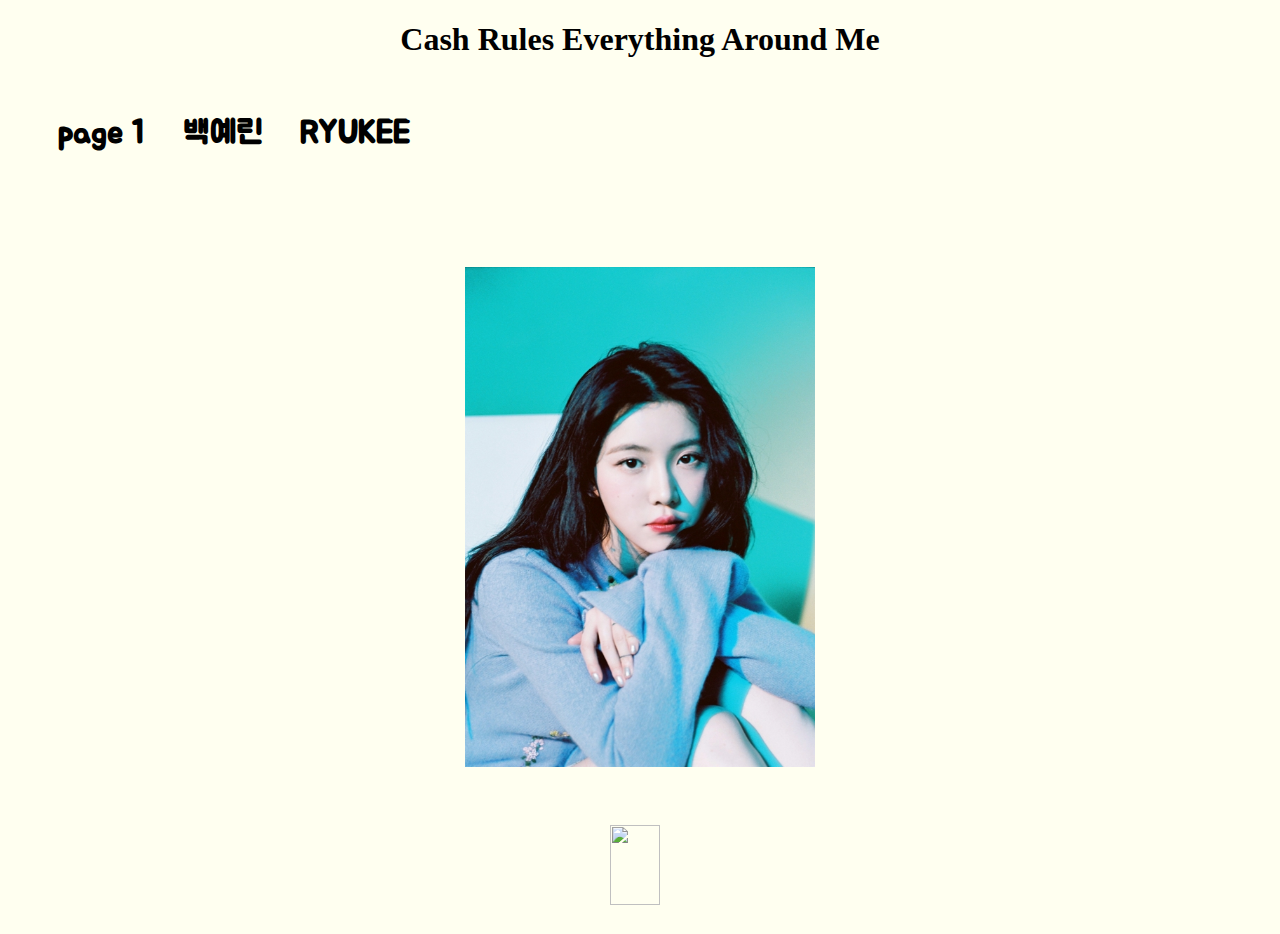
==== index.html @ 99d30cab "Add files via upload" ====
<!DOCTYPE html>
<html>
  <head>
    <meta charset="UTF-8">
    <meta name="viewport" content="width=device-width, initial-scale=1.0">
    <title>NOOJEY LIBRARY</title>
    <meta charset="utf-8">
    <link rel = "stylesheet" href='./CSS/style.css'>

  </head>

  <body>
    <h1>Cash Rules Everything Around Me<h1>
    <div class = 'menu'>
    <a href ="intro/page1.html">page 1</a>
    <a href ="intro/2/page2.html">백예린</a>
    <a href ="intro/2/ryukee.html">RYUKEE</a>
    </div>
    
    <div id = "secret"><a href ="intro/2/secret.html">secret</a></div>

    <p id = 'wallpaper'><img src = "img/dasasd.jpg" width = "350" height="500"></p>
    <a href = 'https://youtube.com'
    target="_blank"><img src = 'https://pbs.twimg.com/profile_images/1308106203860529152/yOwTDF9G_400x400.jpg' height="80px" width="50px"></a>
  
  </body>
</html>
---- CSS/style.css ----
@font-face{
  src: url("../fonts/BMJUA_ttf.ttf");
  font-family: "jua";
}
.HOME{
 text-align: left;

}
/*홈페이지*/
      h1{
        font-size: 32px;
        text-align: center;
        font-family: Impact;
      }
      
      #wallpaper{
        display: block;
        margin-top: 50px;
        margin-left: auto;
        margin-right: auto;
        margin-bottom: 50px;
      }
      .menu{
        text-align: left;
        font-family: 'jua';
        margin-left: 50px;
      }
      .menu a{
        text-decoration: none; color : black;
        line-height: 100px;
        margin-right: 30px;
      }
      a{
                margin-right: 10px;
      }
      body{
        background-color: ivory;
      }
/*백예린 페이지*/
#yrb-comment{
  text-align: center;
  font-size: 20px;
  font-family: 'Noto sans KR', sans-serif;
}
#yrb-lnk{
  text-align: center;
}
.profile{
  background-color: papayawhip;
  border-radius: 20px;
  padding : 50px;
  width : 700px;
  margin-left: auto;
  margin-right: auto;
  text-align: center;
}
.profile .yrb {
  text-align: center;
  font-family: 'Noto sans KR', sans-serif;
  margin-bottom: 50px;
}

/*secret*/
#secret a{
  text-decoration: none; color: transparent;
}
#secret{
  text-align: right;
}

#secret_wall{
      background-color: rgb(61, 60, 60);
    }
#secret_wall h1{
      color:whitesmoke;
    }
/*RYUKEE*/    
#ryukee_title{
  font-size: 48px;
  font-family: sans-serif;
}
#jacket{
  text-align: center;
  margin-bottom: auto;
  margin-top: auto;
}
#magazine{
  margin-top: 30px;
  text-align: center;
}
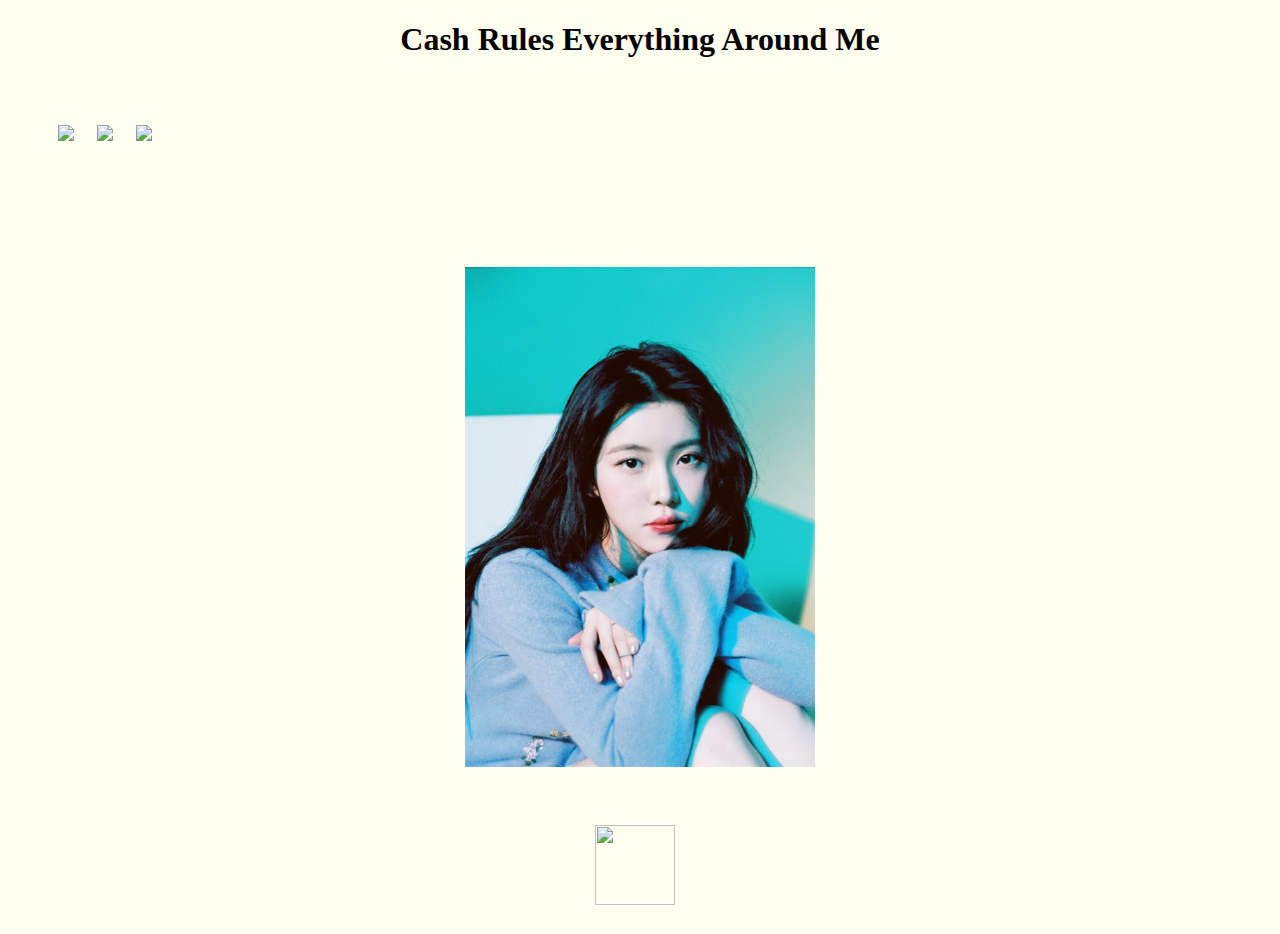
==== commit 987872bf: "Update index.html" ====
--- a/index.html
+++ b/index.html
@@ -12,16 +12,16 @@
   <body>
     <h1>Cash Rules Everything Around Me<h1>
     <div class = 'menu'>
-    <a href ="intro/page1.html">page 1</a>
-    <a href ="intro/2/page2.html">백예린</a>
-    <a href ="intro/2/ryukee.html">RYUKEE</a>
+    <a href = 'intro/page1.html'><img src = 'img/info.png' max-width="100" height="75"></a>
+    <a href ="intro/2/page2.html"><img src = 'img/yrb.png' max-width="100" height="75"></a>
+    <a href ="intro/2/ryukee.html"><img src = 'img/ryukee.png' max-width="100" height="75"></a>
     </div>
     
     <div id = "secret"><a href ="intro/2/secret.html">secret</a></div>
 
     <p id = 'wallpaper'><img src = "img/dasasd.jpg" width = "350" height="500"></p>
     <a href = 'https://youtube.com'
-    target="_blank"><img src = 'https://pbs.twimg.com/profile_images/1308106203860529152/yOwTDF9G_400x400.jpg' height="80px" width="50px"></a>
+    target="_blank"><img src = 'https://pbs.twimg.com/profile_images/1308106203860529152/yOwTDF9G_400x400.jpg' height="80px" width="80px"></a>
   
   </body>
-</html>+</html>
--- a/CSS/style.css
+++ b/CSS/style.css
@@ -22,13 +22,14 @@
       }
       .menu{
         text-align: left;
-        font-family: 'jua';
         margin-left: 50px;
+        max-width: 500px;
       }
-      .menu a{
+      .menu a{                                   /*메뉴 내비게이션바*/
         text-decoration: none; color : black;
         line-height: 100px;
-        margin-right: 30px;
+        margin-right: 15px;
+        width: 50%;
       }
       a{
                 margin-right: 10px;
@@ -46,10 +47,12 @@
   text-align: center;
 }
 .profile{
+  border: 1px solid orange;
   background-color: papayawhip;
   border-radius: 20px;
-  padding : 50px;
-  width : 700px;
+  padding : 5px;
+  max-width : 60%;
+  max-height: 80%;
   margin-left: auto;
   margin-right: auto;
   text-align: center;
@@ -57,7 +60,8 @@
 .profile .yrb {
   text-align: center;
   font-family: 'Noto sans KR', sans-serif;
-  margin-bottom: 50px;
+  margin-bottom: 25px;
+  line-height: 10px;
 }
 
 /*secret*/
@@ -87,4 +91,5 @@
 #magazine{
   margin-top: 30px;
   text-align: center;
-}+}
+/**/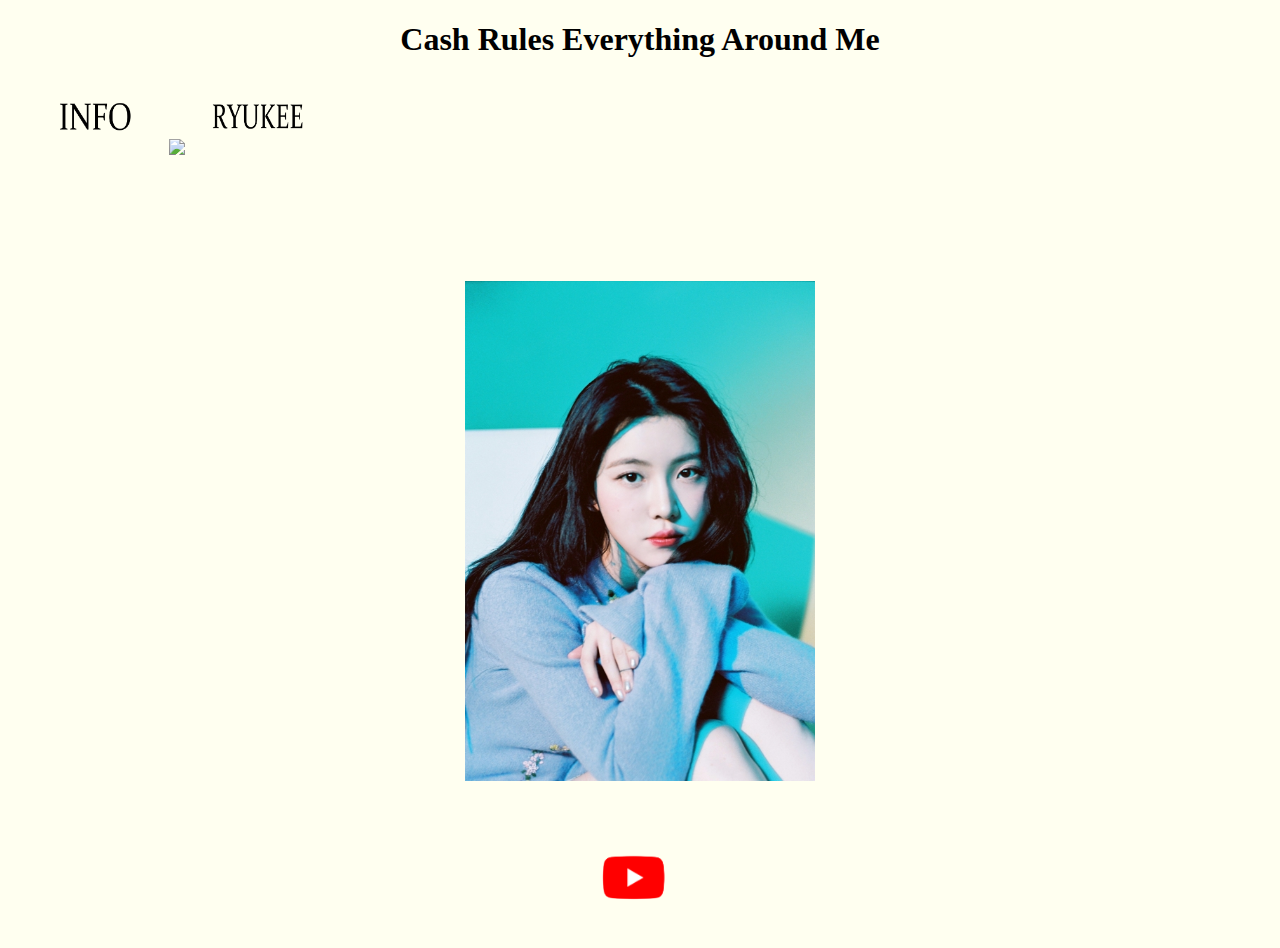
==== commit a9d5fbeb: "Add files via upload" ====
--- a/index.html
+++ b/index.html
@@ -21,7 +21,7 @@
 
     <p id = 'wallpaper'><img src = "img/dasasd.jpg" width = "350" height="500"></p>
     <a href = 'https://youtube.com'
-    target="_blank"><img src = 'https://pbs.twimg.com/profile_images/1308106203860529152/yOwTDF9G_400x400.jpg' height="80px" width="80px"></a>
+    target="_blank"><img src = 'img/youtube.png' height="80px" width="80px"></a>
   
   </body>
-</html>
+</html>--- a/CSS/style.css
+++ b/CSS/style.css
@@ -22,18 +22,22 @@
       }
       .menu{
         text-align: left;
-        margin-left: 50px;
-        max-width: 500px;
+        margin-left: 30px;
+        max-width: 1000px;
       }
       .menu a{                                   /*메뉴 내비게이션바*/
-        text-decoration: none; color : black;
         line-height: 100px;
-        margin-right: 15px;
-        width: 50%;
+        margin-right: 10px;
+        max-width:90%;
+        }
+
+      .menu a img{
+        max-width: 20vw;
+        max-height: 75px;
       }
       a{
                 margin-right: 10px;
-      }
+       }
       body{
         background-color: ivory;
       }
@@ -42,6 +46,7 @@
   text-align: center;
   font-size: 20px;
   font-family: 'Noto sans KR', sans-serif;
+  word-break: normal;
 }
 #yrb-lnk{
   text-align: center;
@@ -51,7 +56,7 @@
   background-color: papayawhip;
   border-radius: 20px;
   padding : 5px;
-  max-width : 60%;
+  max-width : 50vh;
   max-height: 80%;
   margin-left: auto;
   margin-right: auto;
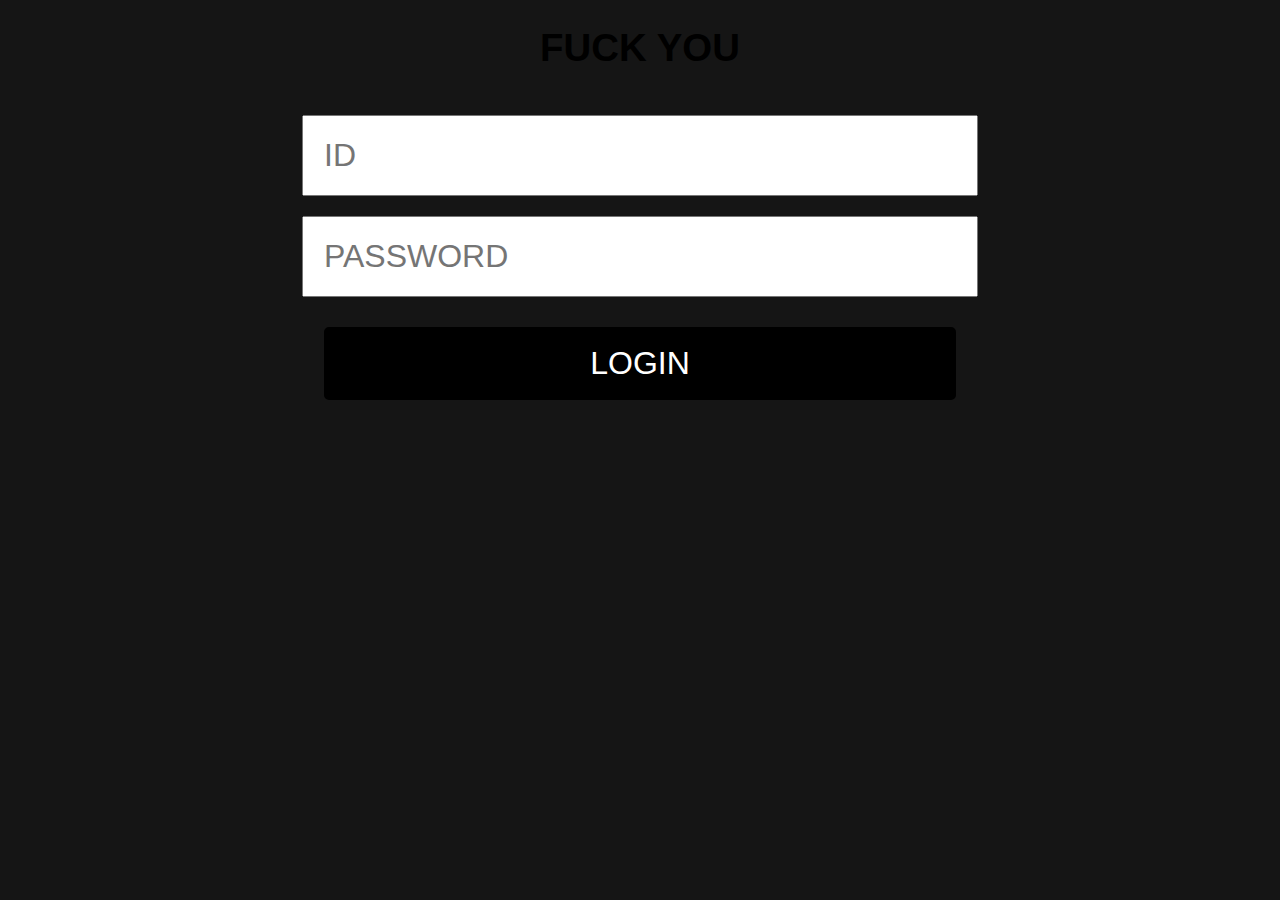
==== commit f8259953: "Add files via upload" ====
--- a/index.html
+++ b/index.html
@@ -1,27 +1,31 @@
 <!DOCTYPE html>
-<html>
-  <head>
-    <meta charset="UTF-8">
-    <meta name="viewport" content="width=device-width, initial-scale=1.0">
-    <title>NOOJEY LIBRARY</title>
-    <meta charset="utf-8">
-    <link rel = "stylesheet" href='./CSS/style.css'>
+<html lang="en">
+<head>
+  <meta charset="UTF-8">
+  <meta http-equiv="X-UA-Compatible" content="IE=edge">
+  <meta name="viewport" content="width=device-width, initial-scale=1.0">
+  <title>TRY THIS</title>
+  <h1 style="font-family: Arial, Helvetica, sans-serif; font-size: 3vw;">FUCK YOU</h1>
+  <link rel ='stylesheet' href = '../CSS/style.css'>
+</head>
+<body id = 'loginbg'>
+  <div id = 'login'>
+  <input type = 'text' name ="id" id = '_id' placeholder="ID"><br>
+  <input type = 'password' name = 'password' id = 'pw' placeholder="PASSWORD"><br>
+  <button id = 'submit'>LOGIN</button>
+</div>
+  <script>
+    document.getElementById('submit').onclick = function(){
+      var ID = document.getElementById('_id').value;
+      var PW = document.getElementById('pw').value;
 
-  </head>
-
-  <body>
-    <h1>Cash Rules Everything Around Me<h1>
-    <div class = 'menu'>
-    <a href = 'intro/page1.html'><img src = 'img/info.png' max-width="100" height="75"></a>
-    <a href ="intro/2/page2.html"><img src = 'img/yrb.png' max-width="100" height="75"></a>
-    <a href ="intro/2/ryukee.html"><img src = 'img/ryukee.png' max-width="100" height="75"></a>
-    </div>
-    
-    <div id = "secret"><a href ="intro/2/secret.html">secret</a></div>
-
-    <p id = 'wallpaper'><img src = "img/dasasd.jpg" width = "350" height="500"></p>
-    <a href = 'https://youtube.com'
-    target="_blank"><img src = 'img/youtube.png' height="80px" width="80px"></a>
-  
-  </body>
+      if(ID === '123' && PW === 'rhemfahr'){
+        window.location.href = 'https://noojey.github.io/f/index.html';
+      }
+      else{
+        alert('failed');
+      }
+    }
+  </script>
+</body>
 </html>--- a/CSS/style.css
+++ b/CSS/style.css
@@ -15,7 +15,7 @@
       
       #wallpaper{
         display: block;
-        margin-top: 50px;
+        margin-top: 30px;
         margin-left: auto;
         margin-right: auto;
         margin-bottom: 50px;
@@ -35,14 +35,17 @@
         max-width: 20vw;
         max-height: 75px;
       }
-      a{
-                margin-right: 10px;
-       }
+    
+      #main_banner{
+        margin-left:auto;
+        margin-right:auto;
+      }
       body{
         background-color: ivory;
       }
 /*백예린 페이지*/
 #yrb-comment{
+  margin-top: 15px;
   text-align: center;
   font-size: 20px;
   font-family: 'Noto sans KR', sans-serif;
@@ -61,6 +64,7 @@
   margin-left: auto;
   margin-right: auto;
   text-align: center;
+  box-shadow: 10px 10px 25px 1px green;
 }
 .profile .yrb {
   text-align: center;
@@ -72,6 +76,7 @@
 /*secret*/
 #secret a{
   text-decoration: none; color: transparent;
+  font-size: 4px;
 }
 #secret{
   text-align: right;
@@ -88,13 +93,36 @@
   font-size: 48px;
   font-family: sans-serif;
 }
-#jacket{
+
+.tracks{
+  margin-top: 20px;
   text-align: center;
-  margin-bottom: auto;
-  margin-top: auto;
 }
-#magazine{
+
+.jacket{
   margin-top: 30px;
   text-align: center;
 }
-/**/+/**/
+#loginbg{
+  background-color: rgba(0, 0, 0, 0.918);
+}
+#login{
+  text-align: center;
+}
+#login input{
+  margin-top: 20px;
+  font-size : 2em;
+  width: 50%;
+  padding: 20px;
+}
+#submit{
+  margin-top: 30px;
+  padding: 15px;
+  width: 50%;
+  font-size: 2em;
+  border: 3px solid black;
+  border-radius: 5px;
+  color:white;
+  background-color: black;
+}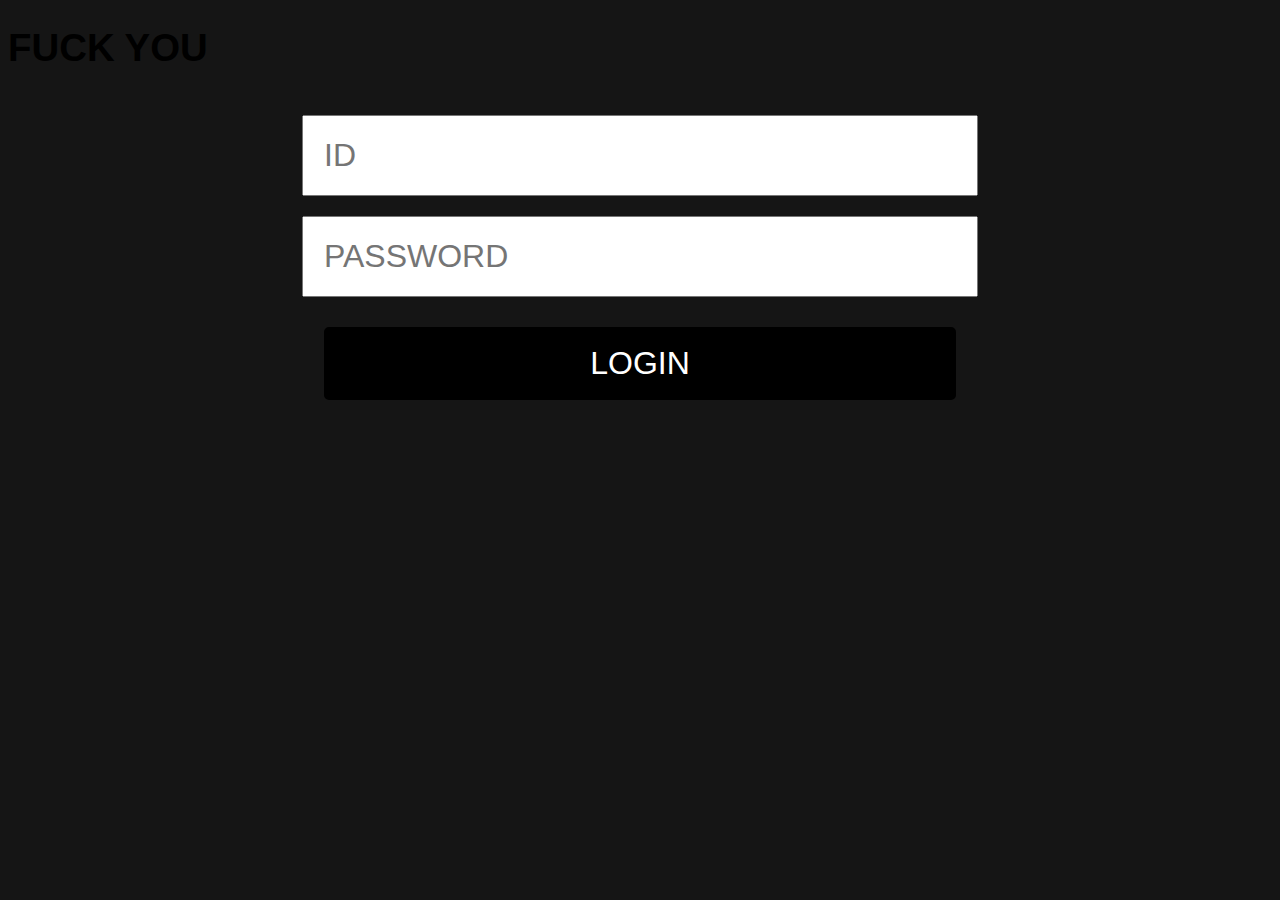
==== commit 583f0d98: "Add files via upload" ====
--- a/index.html
+++ b/index.html
@@ -6,26 +6,38 @@
   <meta name="viewport" content="width=device-width, initial-scale=1.0">
   <title>TRY THIS</title>
   <h1 style="font-family: Arial, Helvetica, sans-serif; font-size: 3vw;">FUCK YOU</h1>
-  <link rel ='stylesheet' href = '../CSS/style.css'>
+  <link rel ='stylesheet' href = 'CSS/style.css'>
 </head>
 <body id = 'loginbg'>
   <div id = 'login'>
-  <input type = 'text' name ="id" id = '_id' placeholder="ID"><br>
-  <input type = 'password' name = 'password' id = 'pw' placeholder="PASSWORD"><br>
+  <input type = 'text' name ="id" onkeyup="enterkey()" id = '_id'  placeholder="ID">
+  <input type = 'password' name = 'password' onkeyup="enterkey()" id = 'pw' placeholder="PASSWORD">
   <button id = 'submit'>LOGIN</button>
-</div>
+  </div>
   <script>
     document.getElementById('submit').onclick = function(){
       var ID = document.getElementById('_id').value;
       var PW = document.getElementById('pw').value;
-
-      if(ID === '123' && PW === 'rhemfahr'){
-        window.location.href = 'https://noojey.github.io/f/index.html';
+      if(ID === 'mfkr' && PW === 'rhemfahr'){
+        window.location.href = 'https://noojey.github.io/f/hub.html';
       }
       else{
         alert('failed');
       }
     }
+    function enterkey(){
+      var ID = document.getElementById('_id').value;
+      var PW = document.getElementById('pw').value;
+      if(window.event.keyCode == 13){
+        if(ID === 'mfkr' && PW === 'rhemfahr'){
+          window.location.href = 'https://noojey.github.io/f/hub.html';
+        }
+        else{
+          alert('failed');
+        }
+      }
+    }
+    
   </script>
 </body>
-</html>+</html>
--- a/CSS/style.css
+++ b/CSS/style.css
@@ -2,15 +2,15 @@
   src: url("../fonts/BMJUA_ttf.ttf");
   font-family: "jua";
 }
-.HOME{
- text-align: left;
-
-}
+
 /*홈페이지*/
-      h1{
-        font-size: 32px;
+      #cream{
+        font-size: 40px;
         text-align: center;
-        font-family: Impact;
+        font-weight: bold;
+        font-family: Helvetica;
+        margin-bottom: 60px;
+        color:gold
       }
       
       #wallpaper{
@@ -20,28 +20,23 @@
         margin-right: auto;
         margin-bottom: 50px;
       }
-      .menu{
-        text-align: left;
-        margin-left: 30px;
-        max-width: 1000px;
-      }
-      .menu a{                                   /*메뉴 내비게이션바*/
-        line-height: 100px;
-        margin-right: 10px;
-        max-width:90%;
-        }
-
-      .menu a img{
-        max-width: 20vw;
-        max-height: 75px;
-      }
-    
-      #main_banner{
-        margin-left:auto;
-        margin-right:auto;
+      .nav-link{
+        font-family: Helvetica;
+        font-weight: bold;
+        font-size: 3vw;
+      }
+      .navbar{
+        border: 5px solid whitesmoke;
+      }
+      .main_banner{
+        text-align: center;
       }
       body{
-        background-color: ivory;
+        background-color: rgba(152, 32, 233, 0.712);
+      }
+      #todays a{
+        font-size: 20px;
+        vertical-align: middle;
       }
 /*백예린 페이지*/
 #yrb-comment{
@@ -58,44 +53,47 @@
   border: 1px solid orange;
   background-color: papayawhip;
   border-radius: 20px;
-  padding : 5px;
+  padding : 10px;
   max-width : 50vh;
   max-height: 80%;
   margin-left: auto;
   margin-right: auto;
   text-align: center;
   box-shadow: 10px 10px 25px 1px green;
-}
-.profile .yrb {
+  margin-top: 30px;
+}
+.profile h1{
   text-align: center;
   font-family: 'Noto sans KR', sans-serif;
   margin-bottom: 25px;
-  line-height: 10px;
 }
 
 /*secret*/
-#secret a{
-  text-decoration: none; color: transparent;
-  font-size: 4px;
-}
-#secret{
-  text-align: right;
-}
-
+#gate{
+  margin-top: 30px;
+ text-align: right;
+ margin-right: 15px;
+}
+#_secret{
+  text-align: center;
+}
 #secret_wall{
       background-color: rgb(61, 60, 60);
     }
 #secret_wall h1{
       color:whitesmoke;
     }
+#jmback{
+  margin-left: 30px;
+}
 /*RYUKEE*/    
 #ryukee_title{
+  text-align: center;
   font-size: 48px;
   font-family: sans-serif;
 }
 
 .tracks{
-  margin-top: 20px;
   text-align: center;
 }
 
@@ -103,7 +101,16 @@
   margin-top: 30px;
   text-align: center;
 }
+.song a{
+  text-align: center;
+  line-height: 54px;
+  vertical-align: top;
+  margin-right: 20px;
+  font-size: 16px;
+  font-family: Helvetica;
+}
 /**/
+/*로그인 창*/
 #loginbg{
   background-color: rgba(0, 0, 0, 0.918);
 }
@@ -125,4 +132,223 @@
   border-radius: 5px;
   color:white;
   background-color: black;
+}
+/**/
+#love{
+  background-color: pink;
+}
+#girlILike{
+  width: 100%;
+  height: auto;
+}
+
+.symbol{
+  font-size: 24px;
+  text-decoration: none;
+}
+
+
+.diaryBody {
+  font-family: 'Space Mono', monospace;
+  line-height: 1.6;
+  background: rgba(175, 238, 238, 0.3);
+  color: lightcoral;
+  margin: 0 auto;
+  padding: 0;
+  max-width: 900px;
+}
+
+/* Global Typography */
+
+
+.dButton {
+  display: block;
+  font-size: 1.2rem;
+  padding: 0.5em 1em;
+  border: none;
+  background-color: transparent;
+  color: #0a2472;
+  font-family: 'Space Mono', monospace;
+}
+
+/* Section Container Positions, Spacing, Utilities */
+
+header {
+  text-align: center;
+  margin: 1em auto;
+}
+
+.section {
+  padding: 1em 1em;
+  width: 100%;
+  margin: 1em auto;
+}
+
+.container {
+  width: 100%;
+  margin: 0 auto;
+  padding: 1em 1em;
+}
+
+.container-row {
+  width: 90%;
+  margin: 0 auto;
+}
+
+/* Button Standard */
+
+
+
+.btn-main {
+  color: lightgoldenrodyellow;
+  background-color: lightcoral;
+}
+
+.btn-light {
+  color: #0a2472;
+  background-color: white;
+}
+
+.btn-dark {
+  color: white;
+  background-color: #0a2472;
+}
+
+button[class^='btn-']:hover,
+a[class^='btn-']:hover,
+input[class^='btn-']:hover {
+  background-color: lightgoldenrodyellow;
+  color: lightcoral;
+  font-weight: 700;
+}
+
+/* Project Starts Here */
+
+/* Journal Entry Section */
+
+/* Title */
+
+.entry-text-title {
+  width: 20em;
+  margin: 1em auto;
+  padding: 1em;
+  border-radius: 2px;
+  border: unset;
+  background-color: lightgoldenrodyellow;
+  font-family: 'Space Mono', monospace;
+}
+
+.entry-text-title:focus {
+  outline-color: lightcoral;
+  font-family: 'Space Mono', monospace;
+  color: lightcoral;
+  font-size: 1rem;
+}
+
+.entry-text-title::placeholder {
+  color: lightcoral;
+  font-family: 'Space Mono', monospace;
+  font-size: 1rem;
+}
+
+.entry-text-title::-ms-value {
+  color: lightcoral;
+  font-family: 'Space Mono', monospace;
+  font-size: 1rem;
+}
+
+/* Text Box */
+
+.container-row-journal {
+  display: flex;
+  justify-content: center;
+}
+
+.entry-form {
+  max-width: 100%;
+  margin: 0 auto;
+}
+
+.journal-label {
+  display: block;
+  line-height: 1.6;
+  font-size: 1.2rem;
+  font-weight: 700;
+}
+
+.entry-text-box {
+  width: 100%;
+  height: 20em;
+  margin: 1em auto;
+  padding: 1em;
+  border-radius: 2px;
+  border: unset;
+  background-color: lightgoldenrodyellow;
+  font-family: 'Space Mono', monospace;
+}
+
+@media (min-width: 769px) {
+  .entry-text-box {
+    width: 40em;
+    height: 20em;
+    margin: 1em auto;
+    padding: 1em;
+    border-radius: 2px;
+    border: unset;
+    background-color: lightgoldenrodyellow;
+    font-family: 'Space Mono', monospace;
+  }
+}
+
+.entry-text-box:focus {
+  outline-color: lightcoral;
+  font-family: 'Space Mono', monospace;
+  color: lightcoral;
+  font-size: 1rem;
+}
+
+.entry-text-box::placeholder {
+  color: lightcoral;
+  font-family: 'Space Mono', monospace;
+  font-size: 1rem;
+}
+
+.entry-submit-btn {
+  margin: 0;
+}
+
+/* Journal Results Section */
+
+.sectionEntryResults {
+  width: 100%;
+  margin: 0 auto;
+}
+
+.entryResultRow {
+  /* display: grid;
+  grid-template-columns: repeat(2, 1fr);
+  width: 100%;
+  margin: 1em auto; */
+  display: flex;
+  justify-content: center;
+  align-items: center;
+  flex-wrap: wrap;
+}
+
+.single-entry-div {
+  max-width: 100%;
+
+  margin: 1em auto;
+  padding: 1em 1em;
+}
+
+.single-entry-date {
+  background-color: lightgoldenrodyellow;
+  width: 100%;
+}
+
+.heading-results {
+  text-align: center;
+  text-decoration: underline;
+  text-decoration-color: lightgoldenrodyellow;
 }